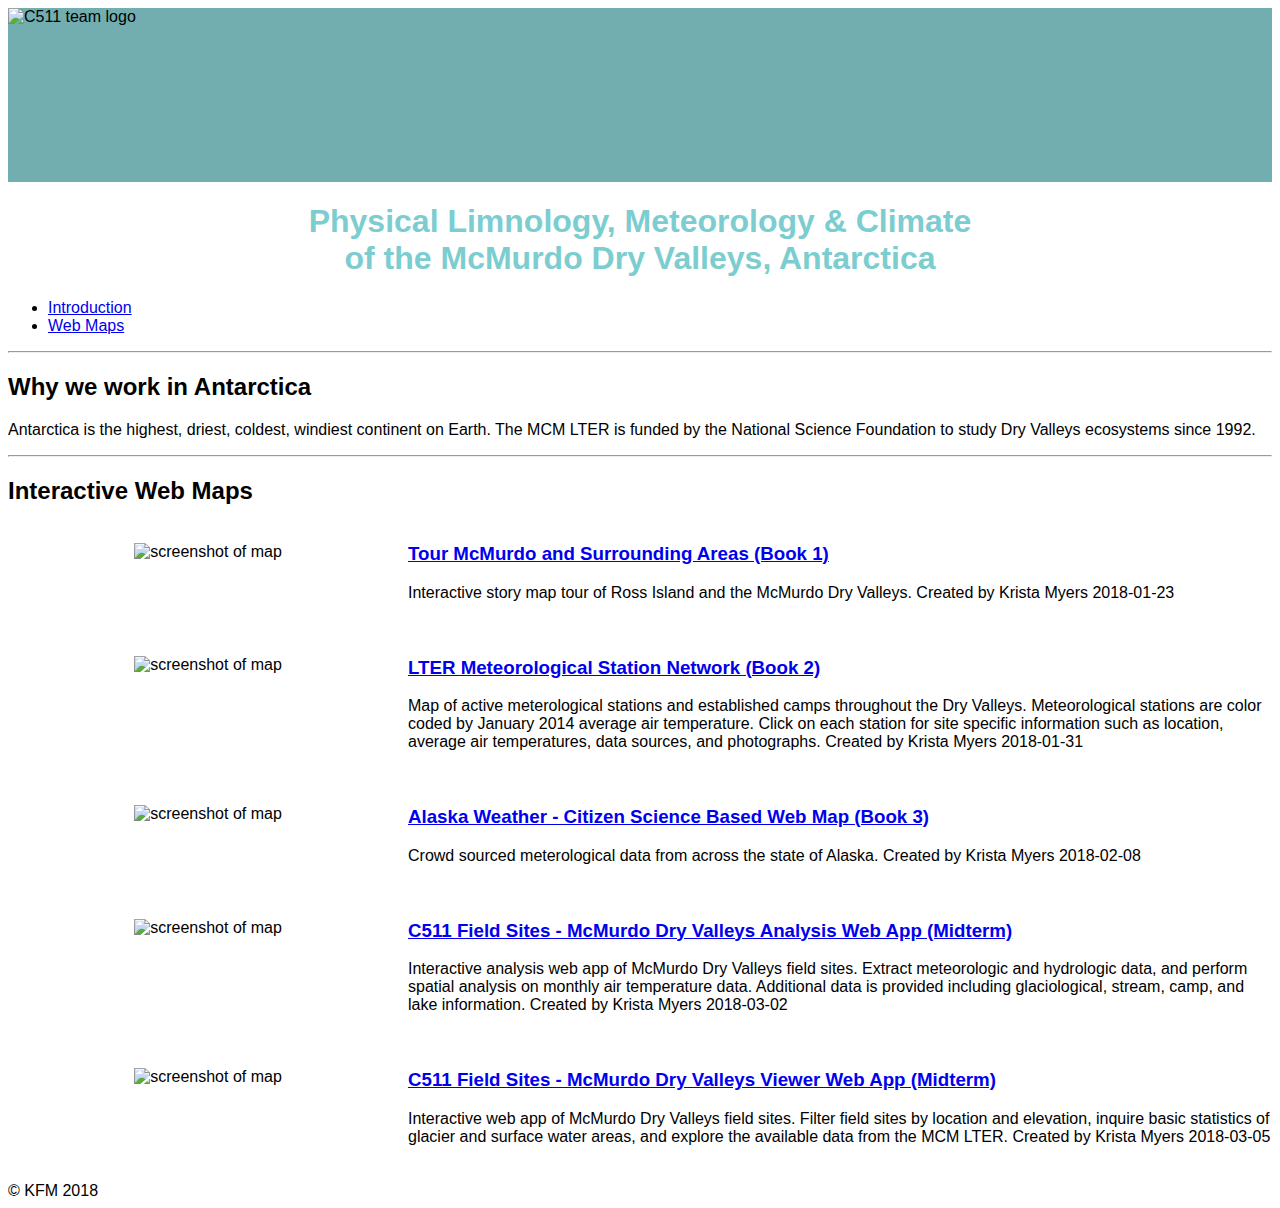
==== index.html @ fc89d096 "updated alt tags in thumbnails" ====
<!DOCTYPE html>
<html>
  <head>
    <title>MCM LTER C-511, Doran Lab</title>
    <link rel="stylesheet" href="style.css">
  </head>


<body>

  <header>
    <img id="logo" src="https://c1.staticflickr.com/5/4770/26114305978_b99ef52ec3_n.jpg" alt="C511 team logo" style="width:150px;height:60px;border:0;">

    <nav id="links">
      <a href="https://www.mcmlter.org/"><!--McMurdo Dry Valleys LTER website-->
        <img src="https://www.mcmlter.org/sites/default/files/MCM_bigger_better_trans.png" alt="LTER logo" style="width:60px;height:60px;border:0;">
      </a>
      <a href="https://www.usap.gov/"><!--USAP website-->
        <img src="https://upload.wikimedia.org/wikipedia/commons/thumb/1/1e/USAntarcticProgram-Logo.svg/1200px-USAntarcticProgram-Logo.svg.png" alt="USAP logo" style="width:60px;height:60px;border:0;">
      </a>
      <a href="https://sites.google.com/site/professorpeterdoran/"> <!-- About Peter Doran-->
        <img src="https://pbs.twimg.com/profile_images/774328743766683648/cOCHPOmP.jpg" alt="LSU G&G logo" style="width:60px;height:60px;border:0;">
      </a>
    </nav>

  </header>

  <h1 class="title">Physical Limnology, Meteorology & Climate<br />of the McMurdo Dry Valleys, Antarctica</h1>

  <nav>
    <ul>
      <li><a href="#intro">Introduction</a></li>
      <li><a href="#Maps">Web Maps</a></li>
    </ul>
  </nav>

    <hr>

  <div id="intro">
    <h2>Why we work in Antarctica</h2>
      <p>Antarctica is the highest, driest, coldest, windiest continent on Earth.  The MCM LTER is funded by the National Science Foundation to study Dry Valleys ecosystems since 1992.</p>
  </div>
  <hr>

  <div id="Maps">
    <h2>Interactive Web Maps</h2>
  </div>

    <article>
      <div class="article-img">
      <a href="https://www.arcgis.com/apps/MapTour/index.html?appid=32357dc8934040dc90b8581adcafa21a"></a><br />
          <img class="thumbnail" src="https://c1.staticflickr.com/5/4607/25136974217_94188cc529_b.jpg" alt='screenshot of map'>
      </div>
      <div class="article-meta">
        <h3><a href="https://www.arcgis.com/apps/MapTour/index.html?appid=32357dc8934040dc90b8581adcafa21a">Tour McMurdo and Surrounding Areas (Book 1)</a></h3>
        <p>Interactive story map tour of Ross Island and the McMurdo Dry Valleys.  Created by Krista Myers 2018-01-23</p>
      </div>
    </article>

    <article>
      <div class="article-img">
      <a href="https://www.arcgis.com/apps/MapTour/index.html?appid=32357dc8934040dc90b8581adcafa21a"></a><br />
          <img class="thumbnail" src="https://c1.staticflickr.com/5/4659/39975938412_5a5dcfde4c_b.jpg" alt='screenshot of map'>
      </div>
      <div class="article-meta">
        <h3><a href="https://www.arcgis.com/apps/Minimalist/index.html?appid=22073ad7d34240b3acf80f0b1ec00929">LTER Meteorological Station Network (Book 2)</a></h3>
        <p>Map of active meterological stations and established camps throughout the Dry Valleys.  Meteorological stations are color coded by January 2014 average air temperature.
        Click on each station for site specific information such as location, average air temperatures, data sources, and photographs.  Created by Krista Myers 2018-01-31</p>
      </div>
    </article>

    <article>
      <div class="article-img">
      <a href="https://web-gis-kfm.maps.arcgis.com/apps/GeoForm/index.html?appid=48d838a0c57d431bb1173b86ea8fb409"></a><br />
          <img class="thumbnail" src="https://c1.staticflickr.com/5/4722/25284962507_7b78cd883d_b.jpg" alt='screenshot of map'>
      </div>
      <div class="article-meta">
        <h3><a href="https://web-gis-kfm.maps.arcgis.com/apps/GeoForm/index.html?appid=48d838a0c57d431bb1173b86ea8fb409">Alaska Weather - Citizen Science Based Web Map (Book 3)</a></h3>
        <p>Crowd sourced meterological data from across the state of Alaska.  Created by Krista Myers 2018-02-08</p>
      </div>
    </article>

    <article>
      <div class="article-img">
      <a href="https://portal.ga.lsu.edu/arcgis/apps/webappviewer/index.html?id=ab3217dfe1ec4eb297bb6f410c537744"></a><br />
          <img class="thumbnail" src="https://c1.staticflickr.com/5/4800/39927605964_1a5f9d0161_b.jpg" alt='screenshot of map'>
      </div>
      <div class="article-meta">
        <h3><a href="https://portal.ga.lsu.edu/arcgis/apps/webappviewer/index.html?id=ab3217dfe1ec4eb297bb6f410c537744">C511 Field Sites - McMurdo Dry Valleys Analysis Web App (Midterm)</a></h3>
        <p>Interactive analysis web app of McMurdo Dry Valleys field sites.  Extract meteorologic and hydrologic data, and perform spatial analysis on monthly air temperature data.  Additional data is provided including glaciological, stream, camp, and lake information.  Created by Krista Myers 2018-03-02</p>
      </div>
    </article>

    <article>
      <div class="article-img">
      <a href="https://portal.ga.lsu.edu/arcgis/apps/webappviewer/index.html?id=d74b4e430b1a421d9e544bfdce10bb8f"></a><br />
          <img class="thumbnail" src="https://c1.staticflickr.com/5/4757/39745399945_e3fb8fb3d3_b.jpg" alt='screenshot of map'>
      </div>
      <div class="article-meta">
        <h3><a href="https://portal.ga.lsu.edu/arcgis/apps/webappviewer/index.html?id=d74b4e430b1a421d9e544bfdce10bb8f">C511 Field Sites - McMurdo Dry Valleys Viewer Web App (Midterm)</a></h3>
        <p>Interactive web app of McMurdo Dry Valleys field sites.  Filter field sites by location and elevation, inquire basic statistics of glacier and surface water areas, and explore the available data from the MCM LTER.  Created by Krista Myers 2018-03-05</p>
      </div>
    </article>



    <footer>
      &copy; KFM 2018
    </footer>
    <script type="text/javascript" src="js/functions.js"></script>
    <script type="text/javascript" src="js/code-assignment-07a.js"></script>

</body>
</html>
---- style.css ----
body{font-family: sans-serif;}

.title {color: #7BCDD0; text-align: center;} /*color code, hex found online*/

header{background-color: #72ADAF}

/*#logo{text-align: center;}*/

/*#links{text-align: right;} /*ID*/

.thumbnail{
  width:300px;
  height:300px:
}

header {
  display: grid;
  grid: "logo links" auto / 1300px auto; /*img = first element, 2nd element = meta*/
  margin-bottom: 20px;
}

/* Use this class on a div that contains the img element */
.header-logo {
  grid-area: logo;
  justify-self: center;
}

/* Use this class on a div that contains the description, link, etc. */
.header-links {
  grid-area: links;
  align-self: right;
}


article {
  display: grid;
  grid: "img meta" auto / 400px auto; /*img = first element, 2nd element = meta*/
  margin-bottom: 20px;
}

/* Use this class on a div that contains the img element */
.article-img {
  grid-area: img;
  justify-self: center;
}

/* Use this class on a div that contains the description, link, etc. */
.article-meta {
  grid-area: meta;
  align-self: start;
}
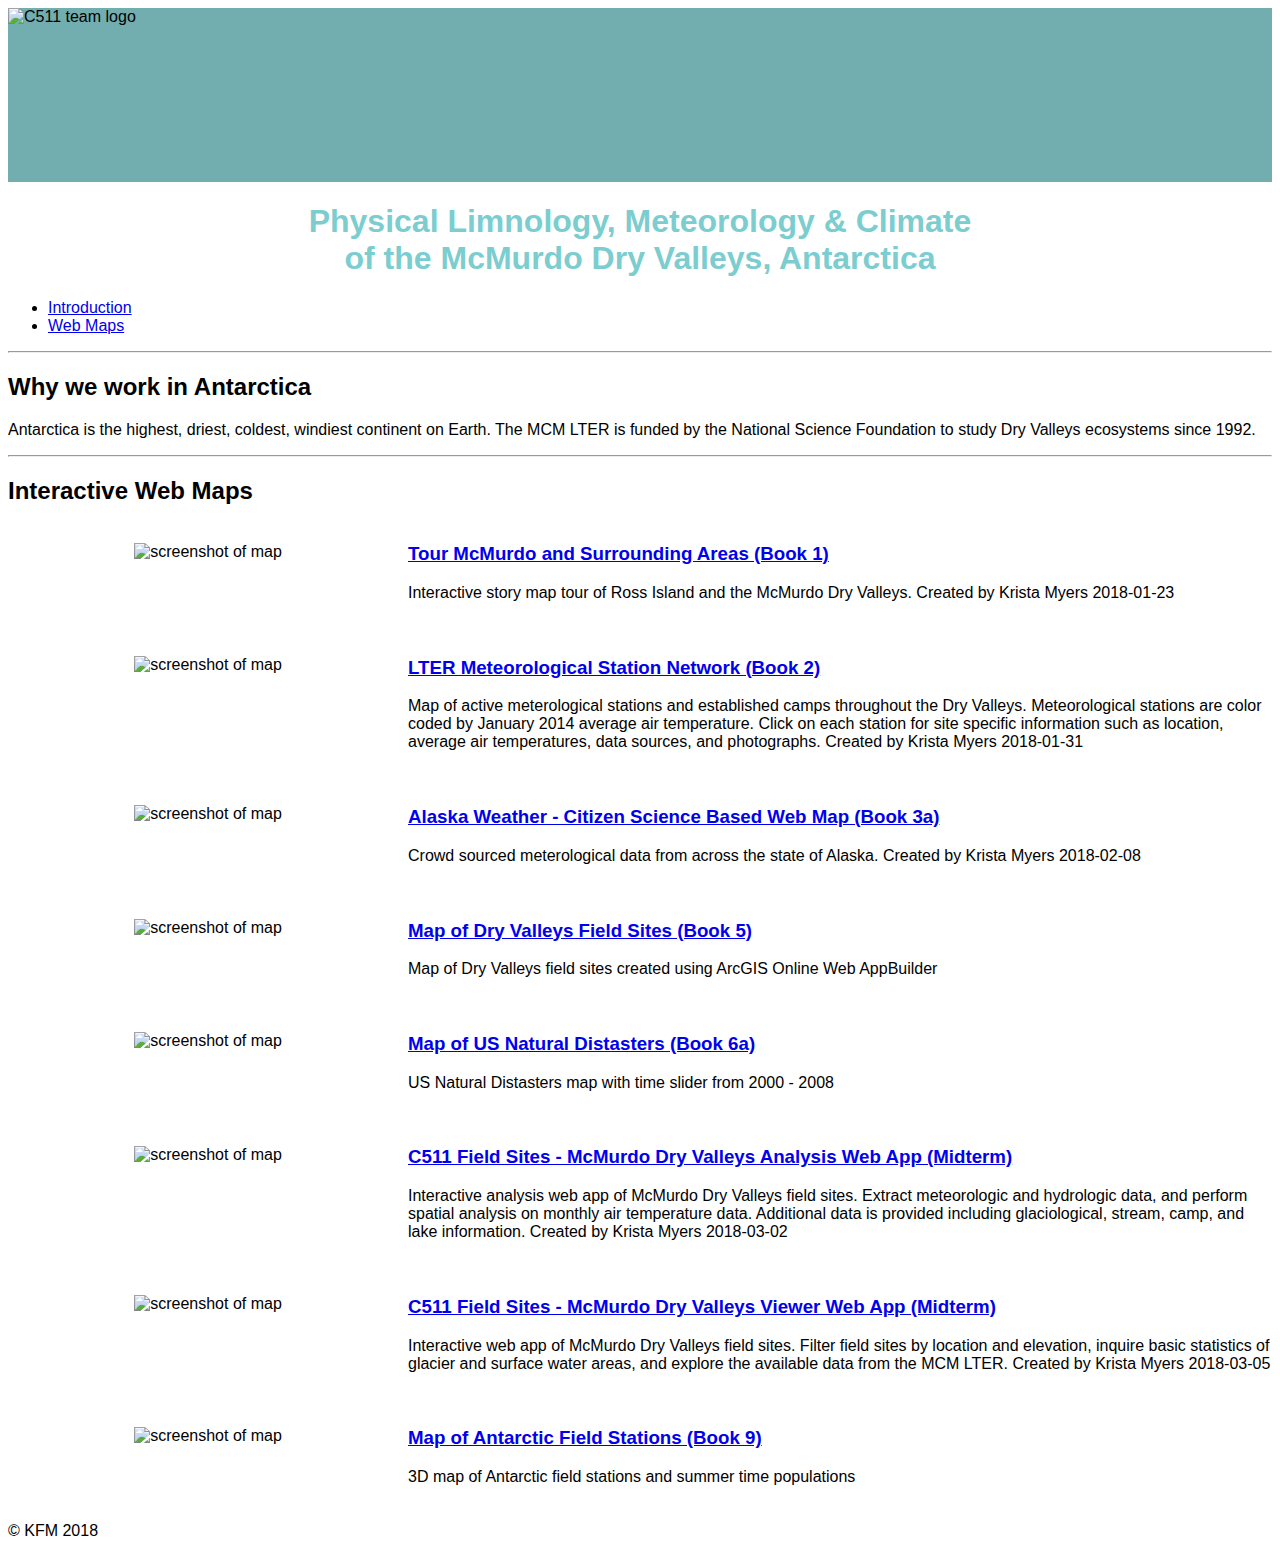
==== commit 06317140: "Update portfolio" ====
--- a/index.html
+++ b/index.html
@@ -75,8 +75,31 @@
           <img class="thumbnail" src="https://c1.staticflickr.com/5/4722/25284962507_7b78cd883d_b.jpg" alt='screenshot of map'>
       </div>
       <div class="article-meta">
-        <h3><a href="https://web-gis-kfm.maps.arcgis.com/apps/GeoForm/index.html?appid=48d838a0c57d431bb1173b86ea8fb409">Alaska Weather - Citizen Science Based Web Map (Book 3)</a></h3>
+        <h3><a href="https://web-gis-kfm.maps.arcgis.com/apps/GeoForm/index.html?appid=48d838a0c57d431bb1173b86ea8fb409">Alaska Weather - Citizen Science Based Web Map (Book 3a)</a></h3>
         <p>Crowd sourced meterological data from across the state of Alaska.  Created by Krista Myers 2018-02-08</p>
+      </div>
+    </article>
+
+
+    <article>
+      <div class="article-img">
+      <a href="https://portal.ga.lsu.edu/arcgis/apps/webappviewer/index.html?id=6121e8b7649d4862b497b0052d313f62"></a><br />
+          <img class="thumbnail" src=Book5.jpg alt='screenshot of map'>
+      </div>
+      <div class="article-meta">
+        <h3><a href="https://portal.ga.lsu.edu/arcgis/apps/webappviewer/index.html?id=6121e8b7649d4862b497b0052d313f62">Map of Dry Valleys Field Sites (Book 5)</a></h3>
+        <p>Map of Dry Valleys field sites created using ArcGIS Online Web AppBuilder</p>
+      </div>
+    </article>
+
+    <article>
+      <div class="article-img">
+      <a href="https://portal.ga.lsu.edu/arcgis/apps/TimeAware/index.html?appid=fe2775c09dbc4702a0679f514005438d"></a><br />
+          <img class="thumbnail" src=Book6a.jpg alt='screenshot of map'>
+      </div>
+      <div class="article-meta">
+        <h3><a href="https://portal.ga.lsu.edu/arcgis/apps/TimeAware/index.html?appid=fe2775c09dbc4702a0679f514005438d">Map of US Natural Distasters (Book 6a)</a></h3>
+        <p>US Natural Distasters map with time slider from 2000 - 2008</p>
       </div>
     </article>
 
@@ -103,6 +126,23 @@
     </article>
 
 
+    <article>
+      <div class="article-img">
+      <a href="https://portal.ga.lsu.edu/arcgis/apps/webappviewer3d/index.html?id=78a0b42f10b945e1a11fc5ca6a7514a0"></a><br />
+          <img class="thumbnail" src=antarcticstations.jpg alt='screenshot of map'>
+      </div>
+      <div class="article-meta">
+        <h3><a href="https://portal.ga.lsu.edu/arcgis/apps/webappviewer3d/index.html?id=78a0b42f10b945e1a11fc5ca6a7514a0">Map of Antarctic Field Stations (Book 9)</a></h3>
+        <p>3D map of Antarctic field stations and summer time populations</p>
+      </div>
+    </article>
+
+
+
+
+
+
+
 
     <footer>
       &copy; KFM 2018
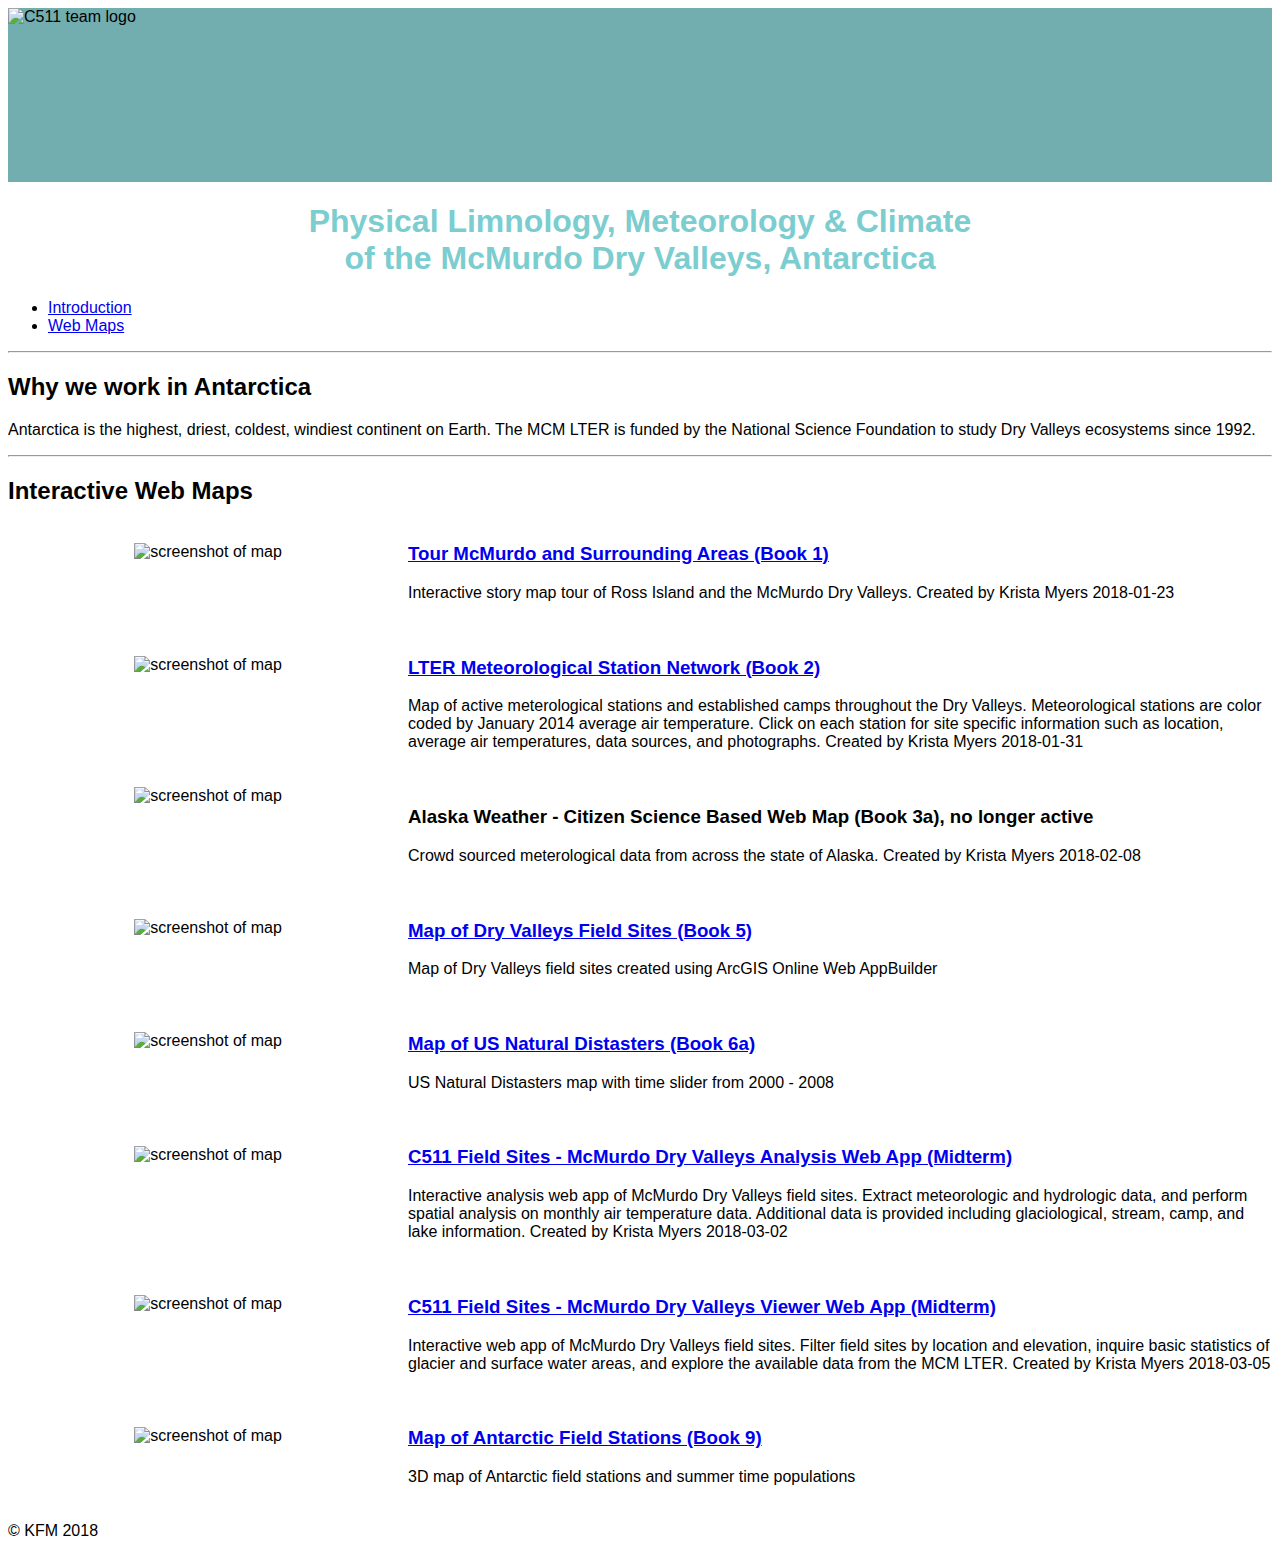
==== commit c129c53f: "Took out AK map" ====
--- a/index.html
+++ b/index.html
@@ -71,11 +71,10 @@
 
     <article>
       <div class="article-img">
-      <a href="https://web-gis-kfm.maps.arcgis.com/apps/GeoForm/index.html?appid=48d838a0c57d431bb1173b86ea8fb409"></a><br />
           <img class="thumbnail" src="https://c1.staticflickr.com/5/4722/25284962507_7b78cd883d_b.jpg" alt='screenshot of map'>
       </div>
       <div class="article-meta">
-        <h3><a href="https://web-gis-kfm.maps.arcgis.com/apps/GeoForm/index.html?appid=48d838a0c57d431bb1173b86ea8fb409">Alaska Weather - Citizen Science Based Web Map (Book 3a)</a></h3>
+        <h3>Alaska Weather - Citizen Science Based Web Map (Book 3a), no longer active</a></h3>
         <p>Crowd sourced meterological data from across the state of Alaska.  Created by Krista Myers 2018-02-08</p>
       </div>
     </article>
@@ -84,7 +83,7 @@
     <article>
       <div class="article-img">
       <a href="https://portal.ga.lsu.edu/arcgis/apps/webappviewer/index.html?id=6121e8b7649d4862b497b0052d313f62"></a><br />
-          <img class="thumbnail" src=Book5.jpg alt='screenshot of map'>
+          <img class="thumbnail" src="Book5.jpg" alt='screenshot of map'>
       </div>
       <div class="article-meta">
         <h3><a href="https://portal.ga.lsu.edu/arcgis/apps/webappviewer/index.html?id=6121e8b7649d4862b497b0052d313f62">Map of Dry Valleys Field Sites (Book 5)</a></h3>
@@ -95,7 +94,7 @@
     <article>
       <div class="article-img">
       <a href="https://portal.ga.lsu.edu/arcgis/apps/TimeAware/index.html?appid=fe2775c09dbc4702a0679f514005438d"></a><br />
-          <img class="thumbnail" src=Book6a.jpg alt='screenshot of map'>
+          <img class="thumbnail" src="Book6a.jpg" alt='screenshot of map'>
       </div>
       <div class="article-meta">
         <h3><a href="https://portal.ga.lsu.edu/arcgis/apps/TimeAware/index.html?appid=fe2775c09dbc4702a0679f514005438d">Map of US Natural Distasters (Book 6a)</a></h3>
@@ -129,18 +128,13 @@
     <article>
       <div class="article-img">
       <a href="https://portal.ga.lsu.edu/arcgis/apps/webappviewer3d/index.html?id=78a0b42f10b945e1a11fc5ca6a7514a0"></a><br />
-          <img class="thumbnail" src=antarcticstations.jpg alt='screenshot of map'>
+          <img class="thumbnail" src="antarcticstations.jpg" alt='screenshot of map'>
       </div>
       <div class="article-meta">
         <h3><a href="https://portal.ga.lsu.edu/arcgis/apps/webappviewer3d/index.html?id=78a0b42f10b945e1a11fc5ca6a7514a0">Map of Antarctic Field Stations (Book 9)</a></h3>
         <p>3D map of Antarctic field stations and summer time populations</p>
       </div>
     </article>
-
-
-
-
-
 
 
 
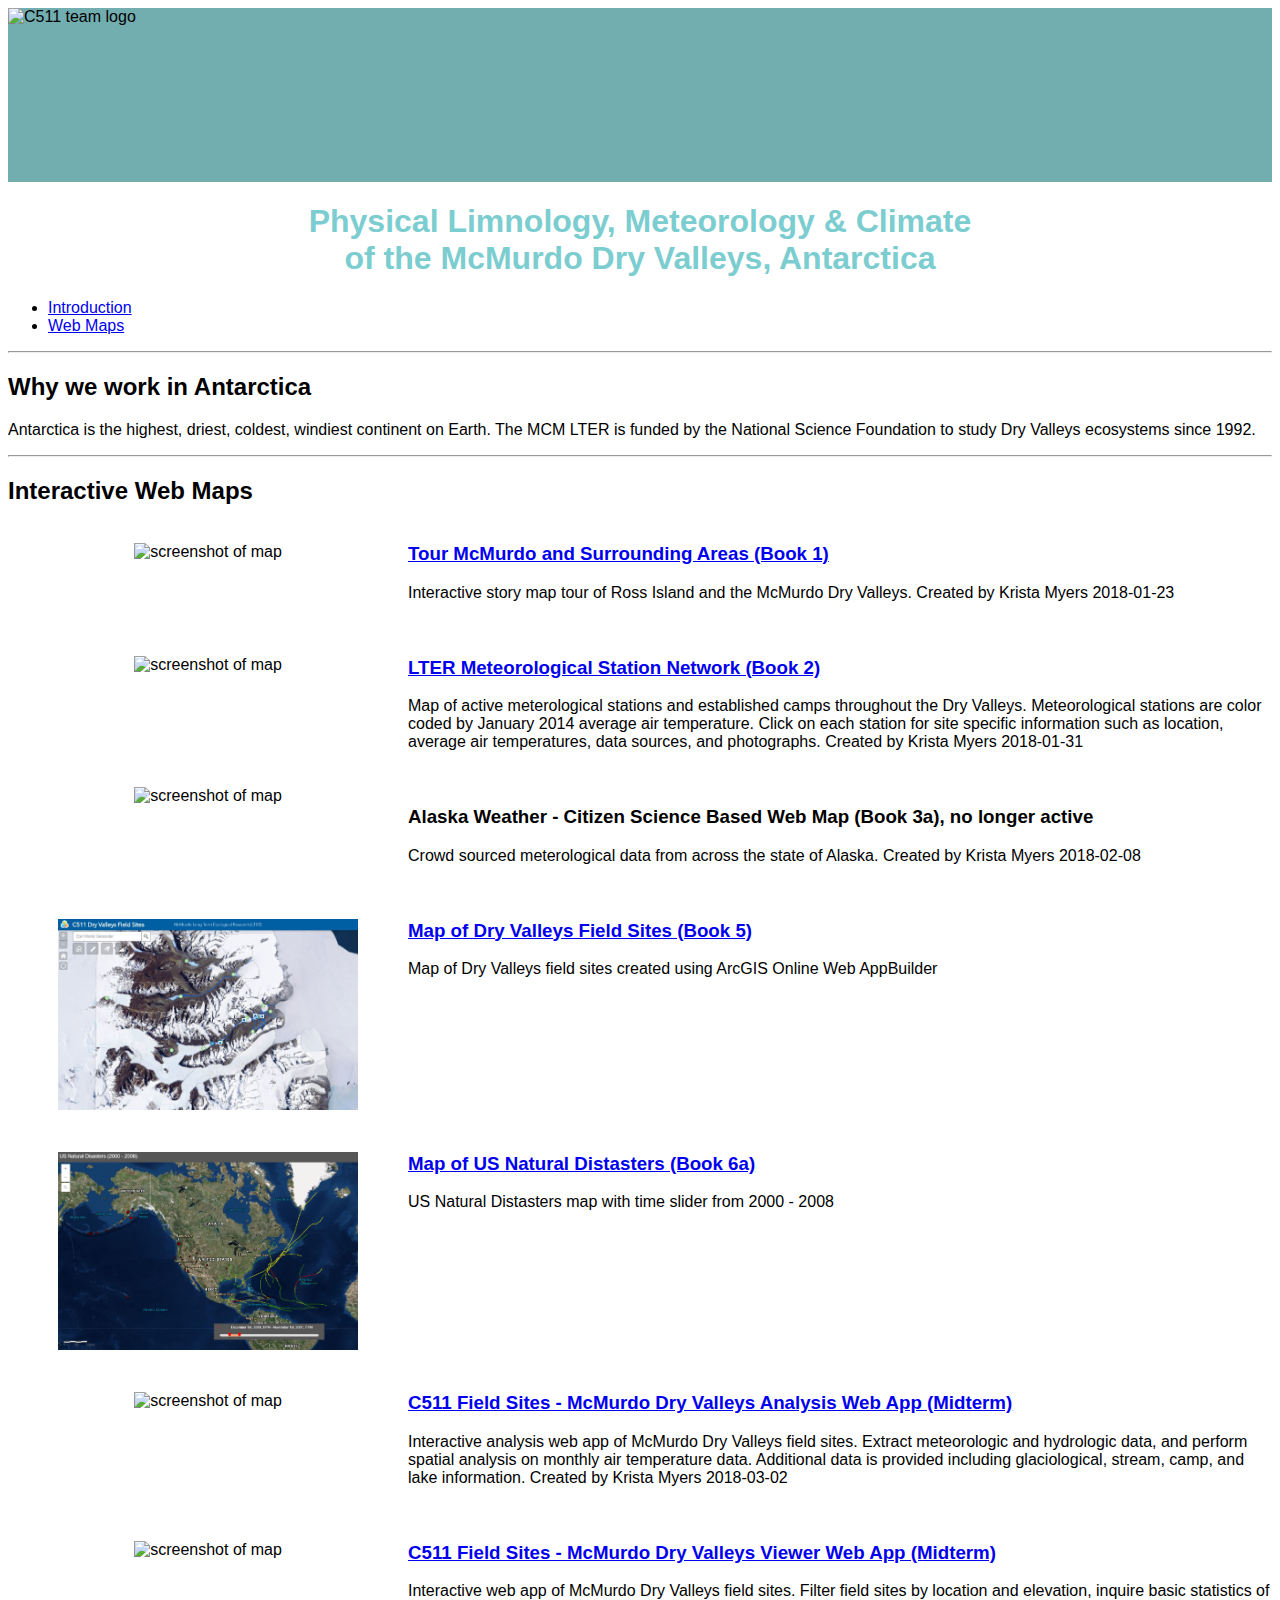
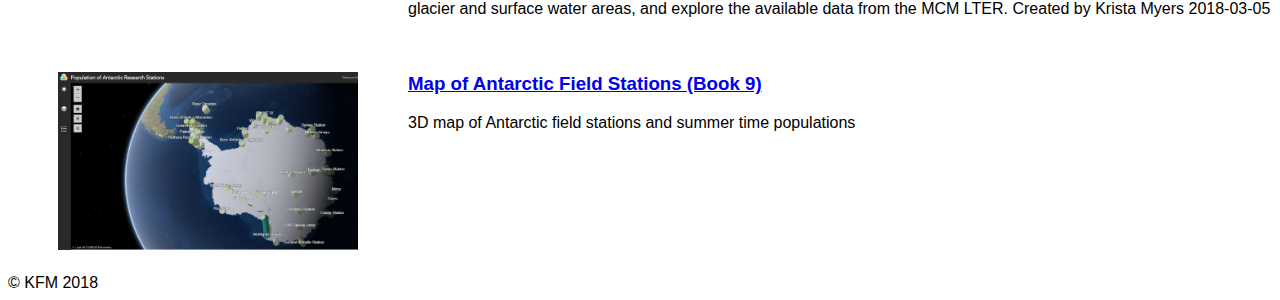
==== commit b89fdf73: "Update portfolio" ====
--- a/index.html
+++ b/index.html
@@ -83,7 +83,7 @@
     <article>
       <div class="article-img">
       <a href="https://portal.ga.lsu.edu/arcgis/apps/webappviewer/index.html?id=6121e8b7649d4862b497b0052d313f62"></a><br />
-          <img class="thumbnail" src="Book5.jpg" alt='screenshot of map'>
+          <img class="thumbnail" src="Book5.JPG" alt='screenshot of map'>
       </div>
       <div class="article-meta">
         <h3><a href="https://portal.ga.lsu.edu/arcgis/apps/webappviewer/index.html?id=6121e8b7649d4862b497b0052d313f62">Map of Dry Valleys Field Sites (Book 5)</a></h3>
@@ -94,7 +94,7 @@
     <article>
       <div class="article-img">
       <a href="https://portal.ga.lsu.edu/arcgis/apps/TimeAware/index.html?appid=fe2775c09dbc4702a0679f514005438d"></a><br />
-          <img class="thumbnail" src="Book6a.jpg" alt='screenshot of map'>
+          <img class="thumbnail" src="Book6a.JPG" alt='screenshot of map'>
       </div>
       <div class="article-meta">
         <h3><a href="https://portal.ga.lsu.edu/arcgis/apps/TimeAware/index.html?appid=fe2775c09dbc4702a0679f514005438d">Map of US Natural Distasters (Book 6a)</a></h3>
@@ -128,7 +128,7 @@
     <article>
       <div class="article-img">
       <a href="https://portal.ga.lsu.edu/arcgis/apps/webappviewer3d/index.html?id=78a0b42f10b945e1a11fc5ca6a7514a0"></a><br />
-          <img class="thumbnail" src="antarcticstations.jpg" alt='screenshot of map'>
+          <img class="thumbnail" src="antarcticstations.JPG" alt='screenshot of map'>
       </div>
       <div class="article-meta">
         <h3><a href="https://portal.ga.lsu.edu/arcgis/apps/webappviewer3d/index.html?id=78a0b42f10b945e1a11fc5ca6a7514a0">Map of Antarctic Field Stations (Book 9)</a></h3>
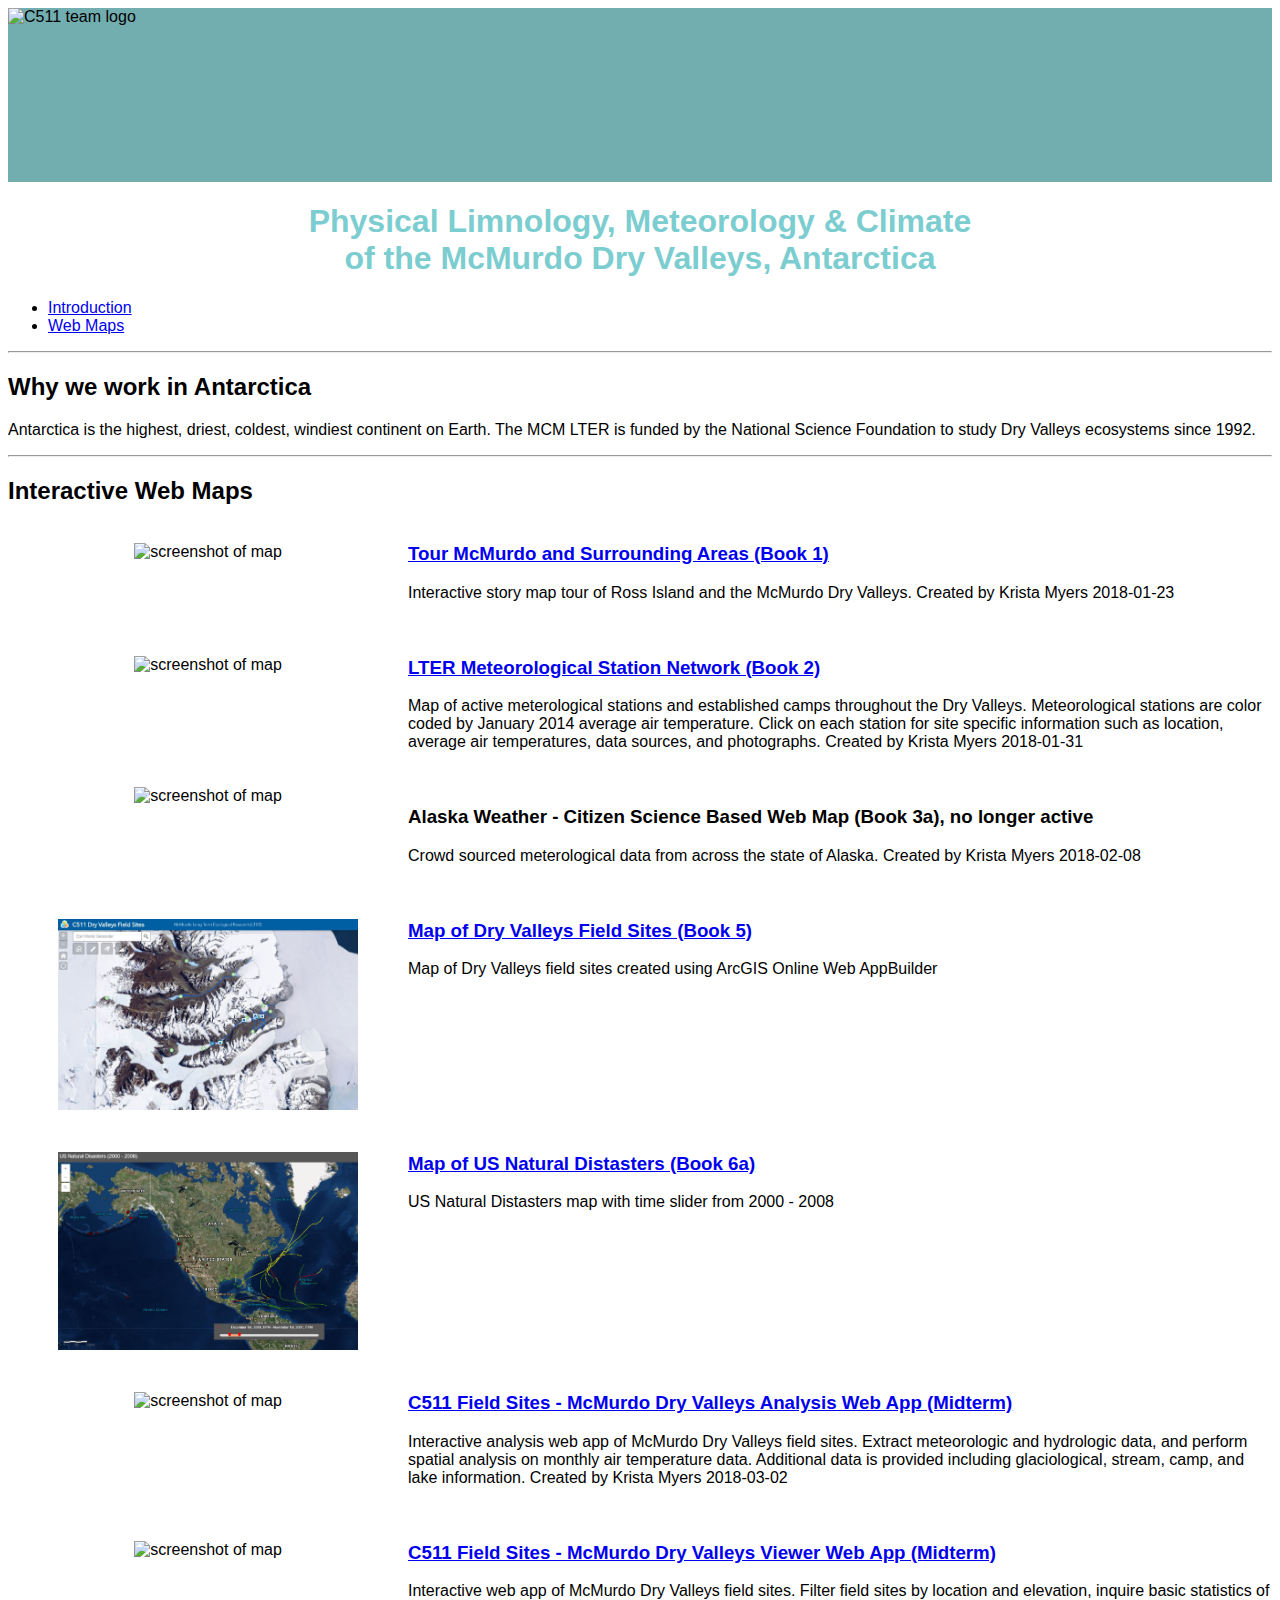
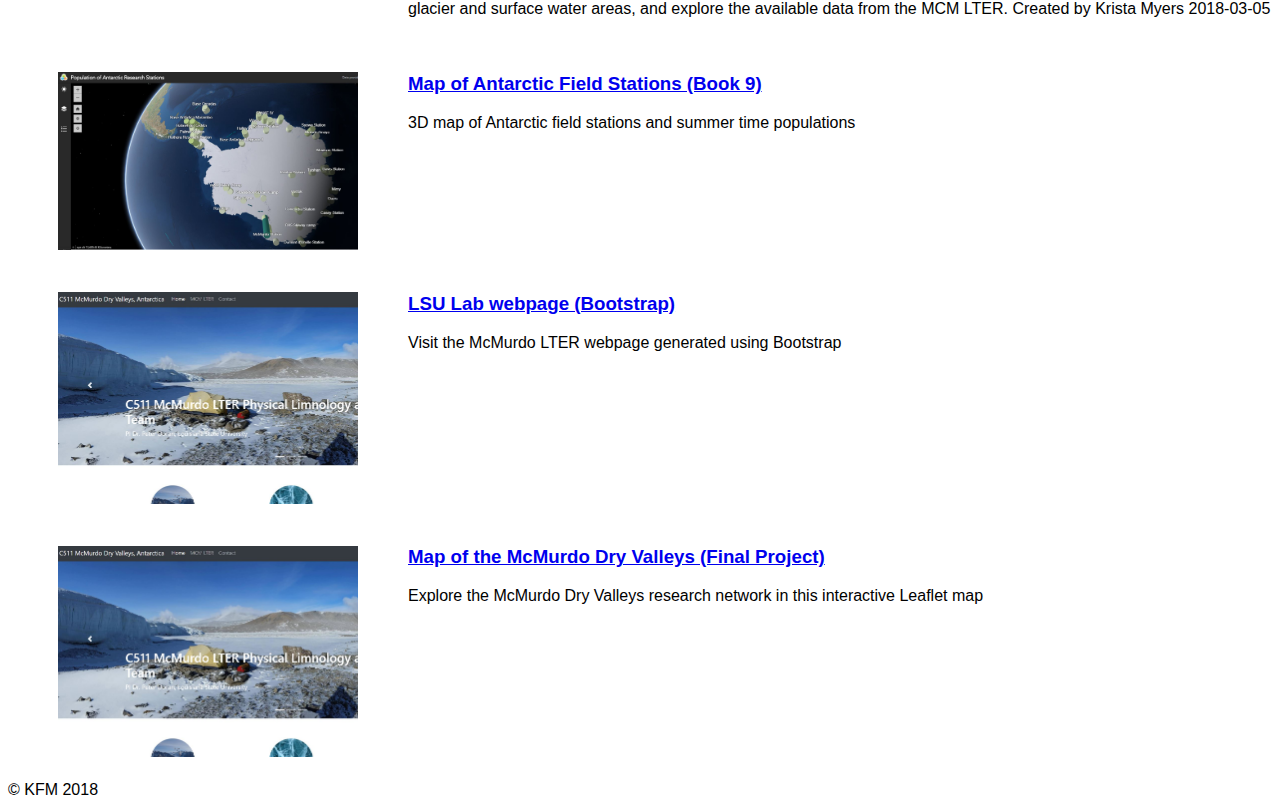
==== commit 101c441d: "Updates" ====
--- a/index.html
+++ b/index.html
@@ -136,6 +136,28 @@
       </div>
     </article>
 
+    <article>
+      <div class="article-img">
+      <a href="https://kristafmyers.github.io/C511/index.html"></a><br />
+          <img class="thumbnail" src="C511website.JPG" alt='screenshot of website'>
+      </div>
+      <div class="article-meta">
+        <h3><a href="https://kristafmyers.github.io/C511/index.html">LSU Lab webpage (Bootstrap)</a></h3>
+        <p>Visit the McMurdo LTER webpage generated using Bootstrap</p>
+      </div>
+    </article>
+
+    <article>
+      <div class="article-img">
+      <a href="https://kristafmyers.github.io/C511/index.html"></a><br />
+          <img class="thumbnail" src="C511website.JPG" alt='screenshot of website'>
+      </div>
+      <div class="article-meta">
+        <h3><a href="https://kristafmyers.github.io/C511/webmap.html">Map of the McMurdo Dry Valleys (Final Project)</a></h3>
+        <p>Explore the McMurdo Dry Valleys research network in this interactive Leaflet map</p>
+      </div>
+    </article>
+
 
 
     <footer>
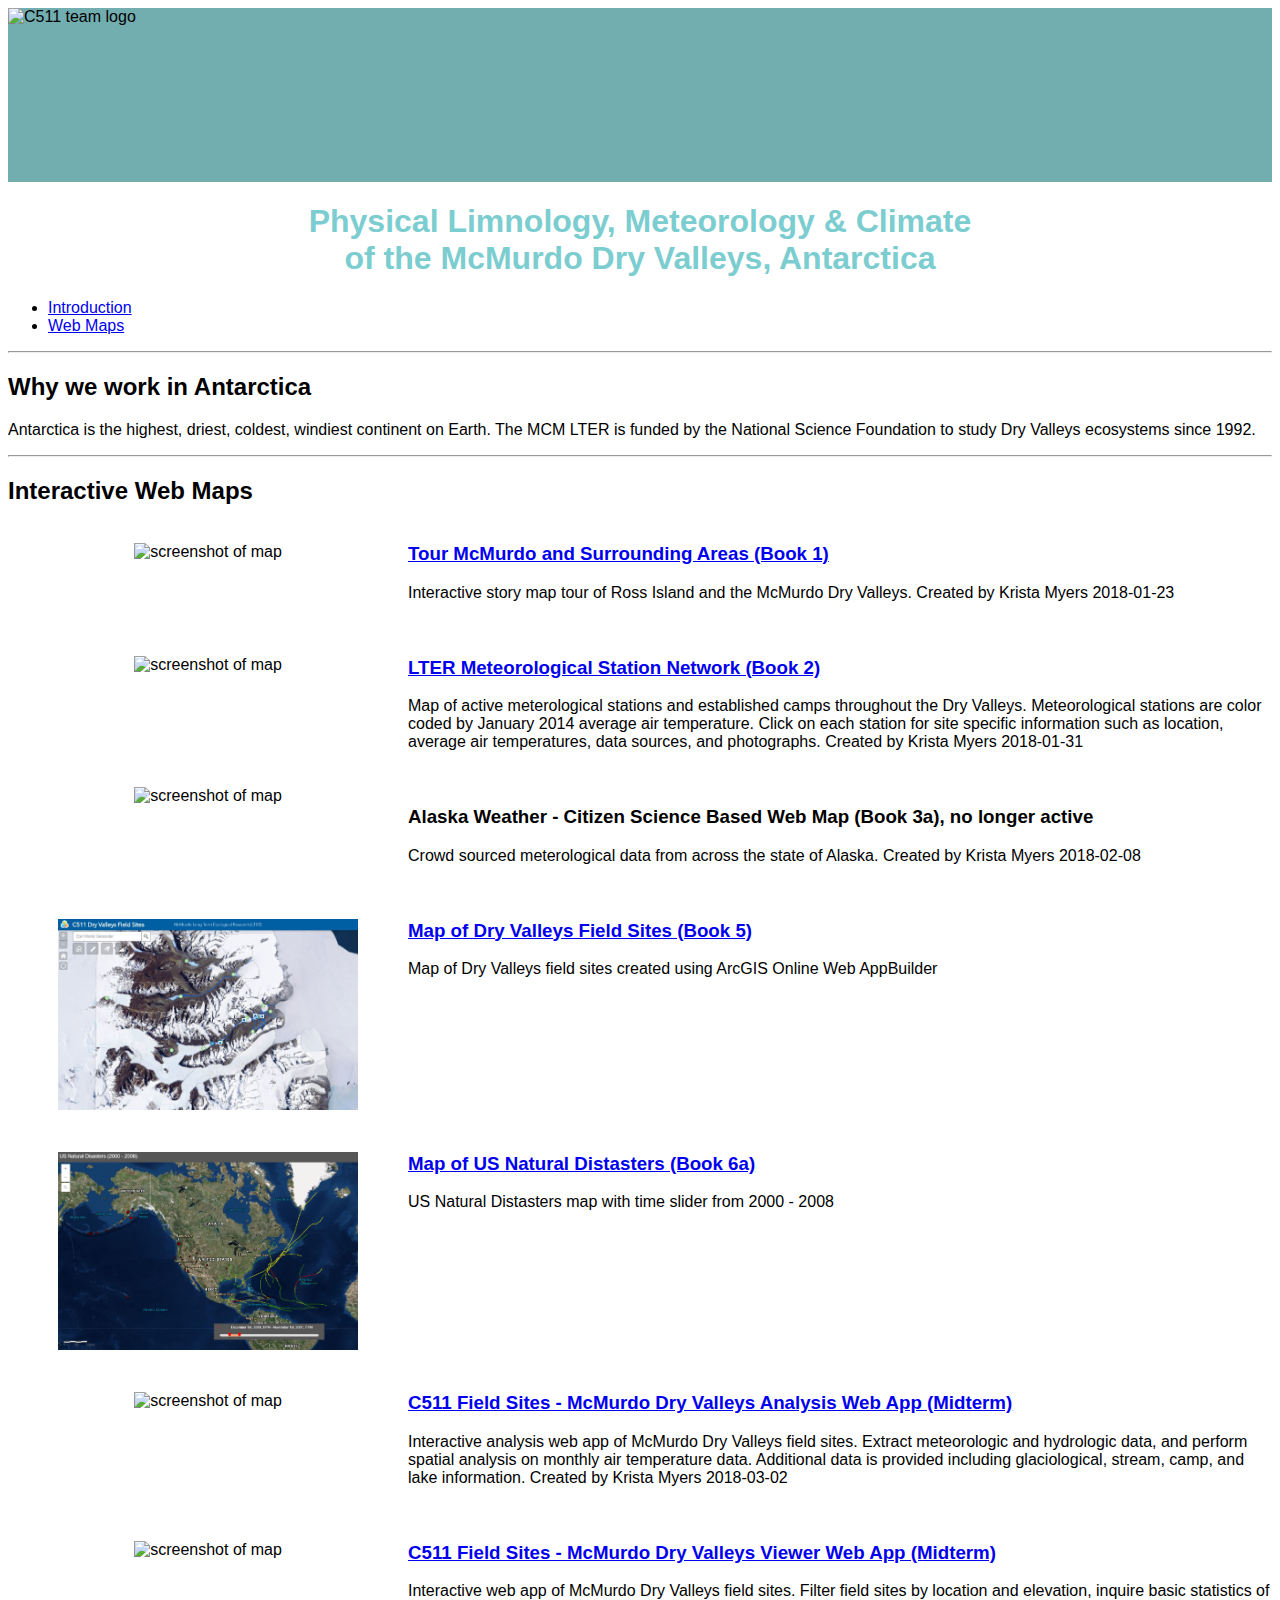
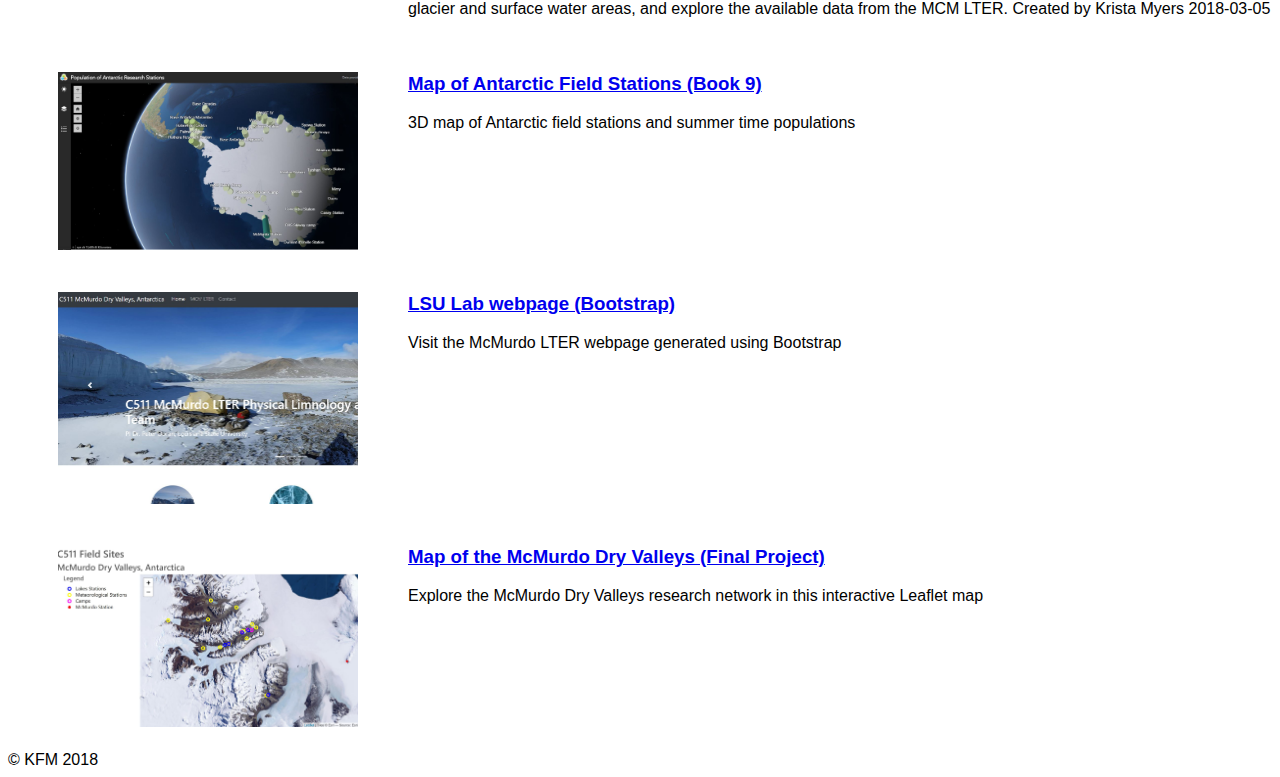
==== commit ca4b2195: "Final portfolio update" ====
--- a/index.html
+++ b/index.html
@@ -150,7 +150,7 @@
     <article>
       <div class="article-img">
       <a href="https://kristafmyers.github.io/C511/index.html"></a><br />
-          <img class="thumbnail" src="C511website.JPG" alt='screenshot of website'>
+          <img class="thumbnail" src="C511webmap.JPG" alt='screenshot of website'>
       </div>
       <div class="article-meta">
         <h3><a href="https://kristafmyers.github.io/C511/webmap.html">Map of the McMurdo Dry Valleys (Final Project)</a></h3>
